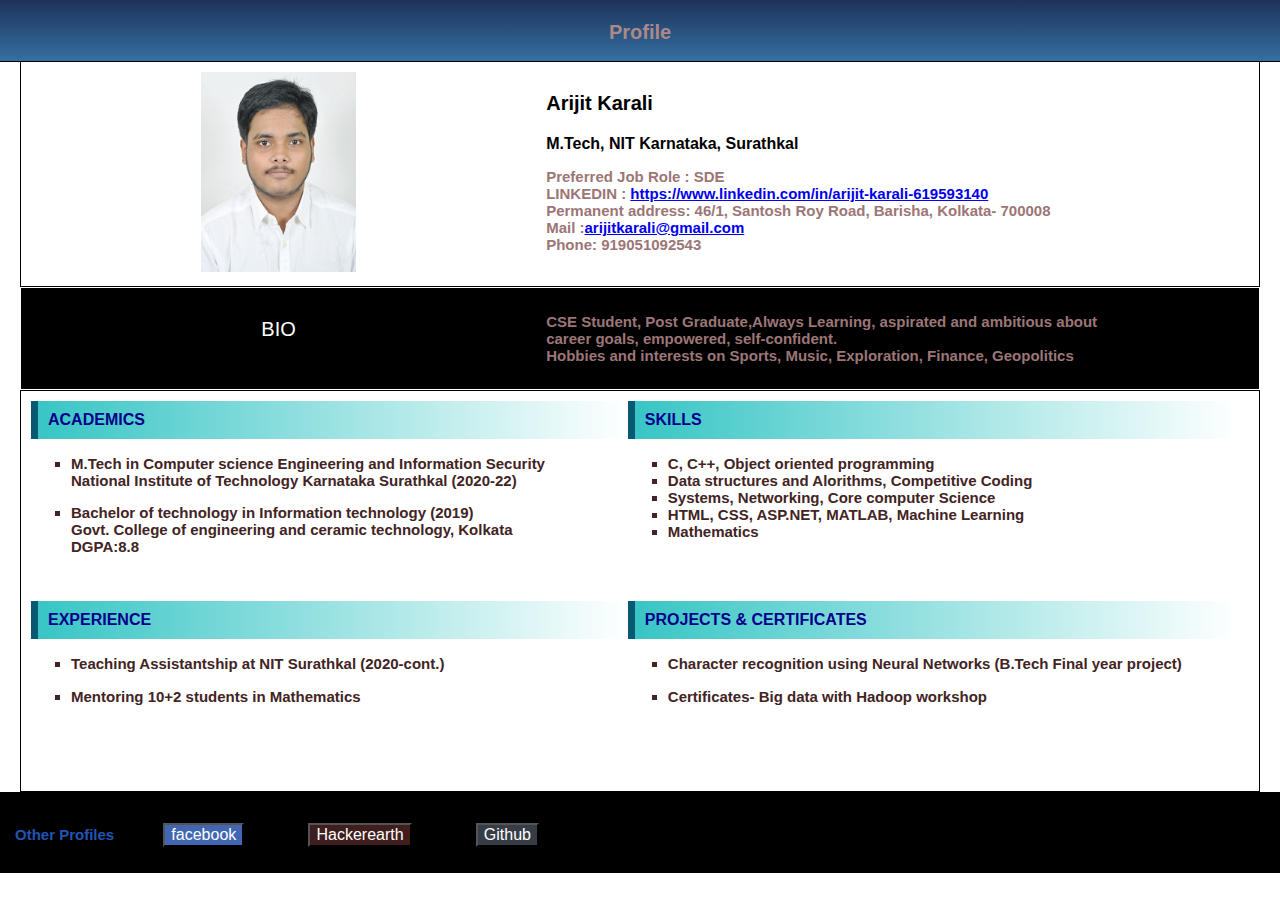
==== index.html @ 0328be4c "Rename profile.html to index.html" ====
<!DOCTYPE html>
<html>
  <head>
    <meta charset="utf-8">
    <meta name="viewport" content="width=device-width">
    <title>ARIJIT KARALI</title>
    <link href="style.css" rel="stylesheet" type="text/css" />
  </head>
  <body>
    <div class="header">
        <p>Profile</p>
    </div>
    <div class="row">
      <div class="column left">
          <img src="photo.jpg" alt="photo" height="200px">
      </div>
      <div class="column right"><p class="name">Arijit Karali</p>
        M.Tech, NIT Karnataka, Surathkal
        <p class="info">
          Preferred Job Role : SDE<br>
          LINKEDIN : <a href="https://www.linkedin.com/in/arijit-karali-619593140">https://www.linkedin.com/in/arijit-karali-619593140</a><br>
          Permanent address: 46/1, Santosh Roy Road, Barisha, Kolkata- 700008<br>
          Mail :<a href= "mailto:arijitkarali@gmail.com">arijitkarali@gmail.com</a><br>
          Phone: 919051092543<br>
        </p>
      </div>
    </div>
    <div class="row banner">
      <div class="column left">
        <p class="name">BIO</p>
      </div>
      <div class="column right">
        <p class="info">CSE Student, Post Graduate,Always Learning, aspirated and ambitious about career goals,
        empowered, self-confident.<br>
        Hobbies and interests on Sports, Music, Exploration, Finance, Geopolitics</p>
      </div>
    </div>
    <div class="row new">
      <div class="rowsection">
        <div class="columnheading left1">
          <p class="sectionname">ACADEMICS</p>
          <p><ul class="info"><li>M.Tech in Computer science Engineering and Information Security<br>
          National Institute of Technology Karnataka Surathkal (2020-22)<br></li></ul>
          <ul class="info"><li>Bachelor of technology in Information technology (2019)<br>
          Govt. College of engineering and ceramic technology, Kolkata<br>
          DGPA:8.8<br></li></ul>
         </p>
        </div>
        <div class="columnheading right1">
          <p class="sectionname">SKILLS</p>
          <p><ul class="info">
            <li>C, C++, Object oriented programming</li>
            <li>Data structures and Alorithms, Competitive Coding</li>
            <li> Systems, Networking, Core computer Science</li>
            <li>HTML, CSS, ASP.NET, MATLAB, Machine Learning</li>
            <li>Mathematics</li>
            </ul>
          </p>
        </div>
      </div>
      <div class="rowsection">
        <div class="columnheading left1">
          <p class="sectionname">EXPERIENCE</p>
          <p><ul class="info">
            <li>Teaching Assistantship at NIT Surathkal (2020-cont.)</li></ul>
          </p>
          <p><ul class="info">
            <li>Mentoring 10+2 students in Mathematics</li>
            </ul>
          </p>
        </div>
        <div class="columnheading right1">
          <p class="sectionname">PROJECTS & CERTIFICATES</p>
          <p><ul class="info">
            <li>Character recognition using Neural Networks (B.Tech Final year project)</li></ul>
          </p>
          <p><ul class="info">
            <li>Certificates- Big data with Hadoop workshop</li>
            </ul>
          </p>
        </div>
      </div>
    </div> 
    <div class="footer">
      <p class="foot">Other Profiles&emsp;&emsp;&emsp;               
      <button class="a" onclick="document.location='https://www.facebook.com/imarijitkarali/'">facebook</button>&emsp;&emsp;&emsp;&emsp;
      <button class="b" onclick="document.location='https://www.hackerearth.com/@arijitkarali'">Hackerearth</button>&emsp;&emsp;&emsp;&emsp;
      <button class="c" onclick="document.location='http://arijitkarali.github.io/'">Github</button>&emsp;&emsp;&emsp;&emsp;
      </p>
</html>
---- style.css ----
body {
  font-family: Arial;
  margin: 0px;
}

.header {
  height: 50px;
  font-size: 20px;
  font-weight: bold;
  padding-top: 1px;
  padding-bottom: 10px;
  text-align: center;
  background-image: linear-gradient(to top, rgba(15, 85, 143, 0.842), rgba(7, 30, 73, 0.911));
  color: rgb(172, 136, 136);
  border-bottom: 1px solid black;;
}
.column {
  float: left;
  padding: 10px;

}
.left{
  text-align:center;
  width: 40%
}
.right{

  font-family: sans-serif;
  text-align: left;
  font-weight: bold;
  width: 45%;

}
.row{
  margin-left: 20px;
  margin-right: 20px;
  border:1px solid;
  border-top: none;
}
.row:after {
  content: "";
  display: table;
  clear: both;
}
p.name{
  font-size: 20px;
}
p.info{
  color:rgb(156, 118, 118);
  font-size: 15px;
  font-weight: 550;
}
.banner{
  margin-left: 20px;
  margin-right: 20px;
  border:1px solid;
  background: black;
  color:white;
}
p.sectionname{
  font-weight:bold;
  margin-top:10px;
  margin-right: 0px;
  padding:10px;
  background-image:linear-gradient(to right,rgb(56, 197, 197),rgba(175,238,238,0.0));
  color:darkblue;
  border-left:7px solid rgb(6, 89, 114);
}
.columnheading{
  float: left;
  margin-top:0px;
  text-align:left;
  border:none;
  height:200px;
}
.left1{
  width:49%;
}
.right1{
  width:50%;
}
.rowsection{
  margin:10px;
  margin-top:0px;
  border:none;
}
.new{
  border: 1px solid black;
}
ul.info{
  color:rgb(66, 36, 36);
  font-size: 15px;
  font-weight: 550;
  list-style-type: square;
}
.footer {
  height: 30px;
  font-size: 15px;
  font-weight: bold;
  padding-top: 1px;
  padding-bottom: 50px;
  text-align: center;
  background:rgb(0, 0, 0);
  color: rgb(33, 84, 180);
}
button.a{
  font-size: 16px;
  color:white;
  background:rgb(66, 103, 178);
}
button.b{
  font-size: 16px;
  color:white;
  background:rgb(65, 30, 30);
}
button.c{
  font-size: 16px;
  color:white;
  background:rgb(55, 61, 71);
}
p.foot{
  padding:15px;
  text-align: left;
  font-size: 15px;
}
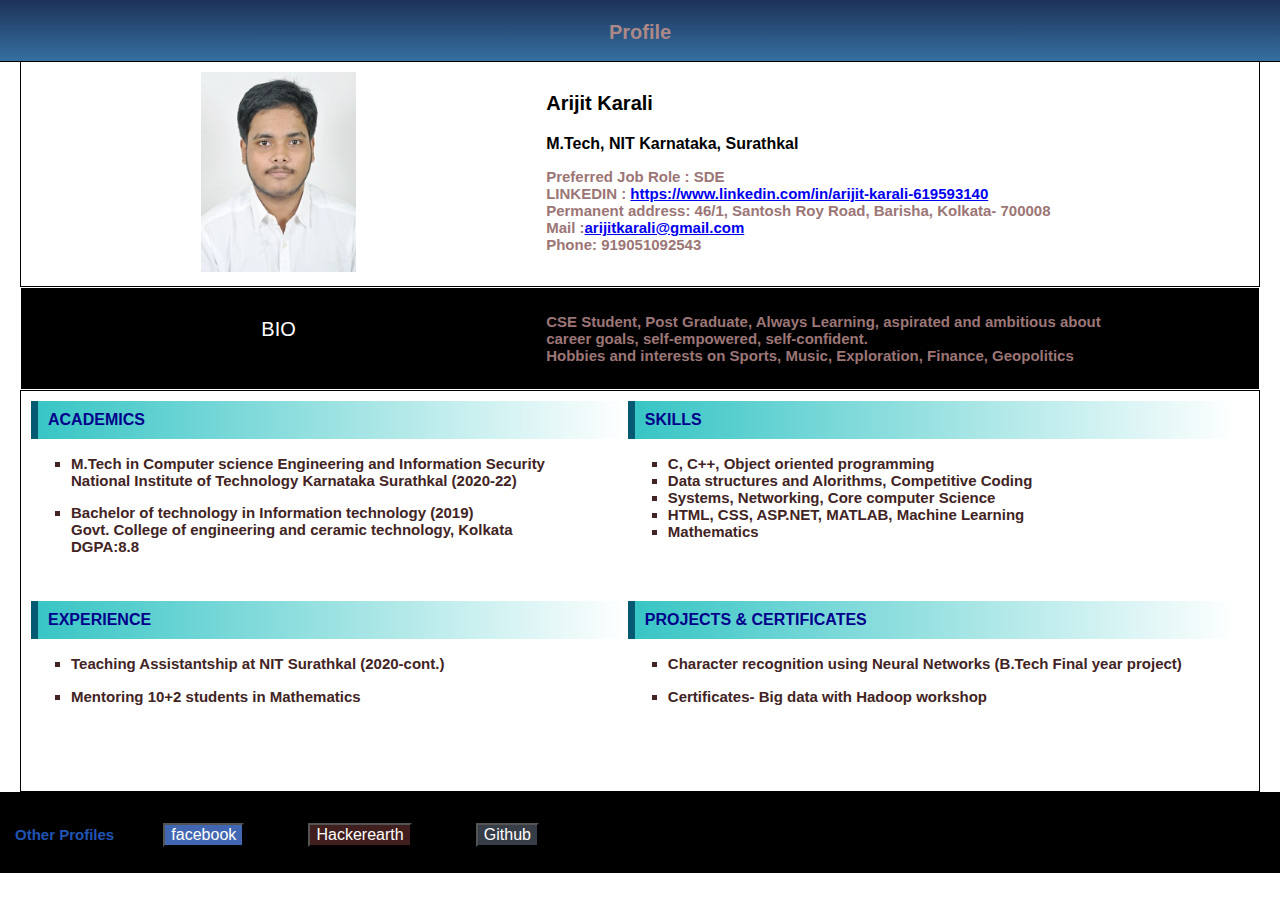
==== commit e4019af0: "Update index.html" ====
--- a/index.html
+++ b/index.html
@@ -30,8 +30,8 @@
         <p class="name">BIO</p>
       </div>
       <div class="column right">
-        <p class="info">CSE Student, Post Graduate,Always Learning, aspirated and ambitious about career goals,
-        empowered, self-confident.<br>
+        <p class="info">CSE Student, Post Graduate, Always Learning, aspirated and ambitious about career goals,
+        self-empowered, self-confident.<br>
         Hobbies and interests on Sports, Music, Exploration, Finance, Geopolitics</p>
       </div>
     </div>
